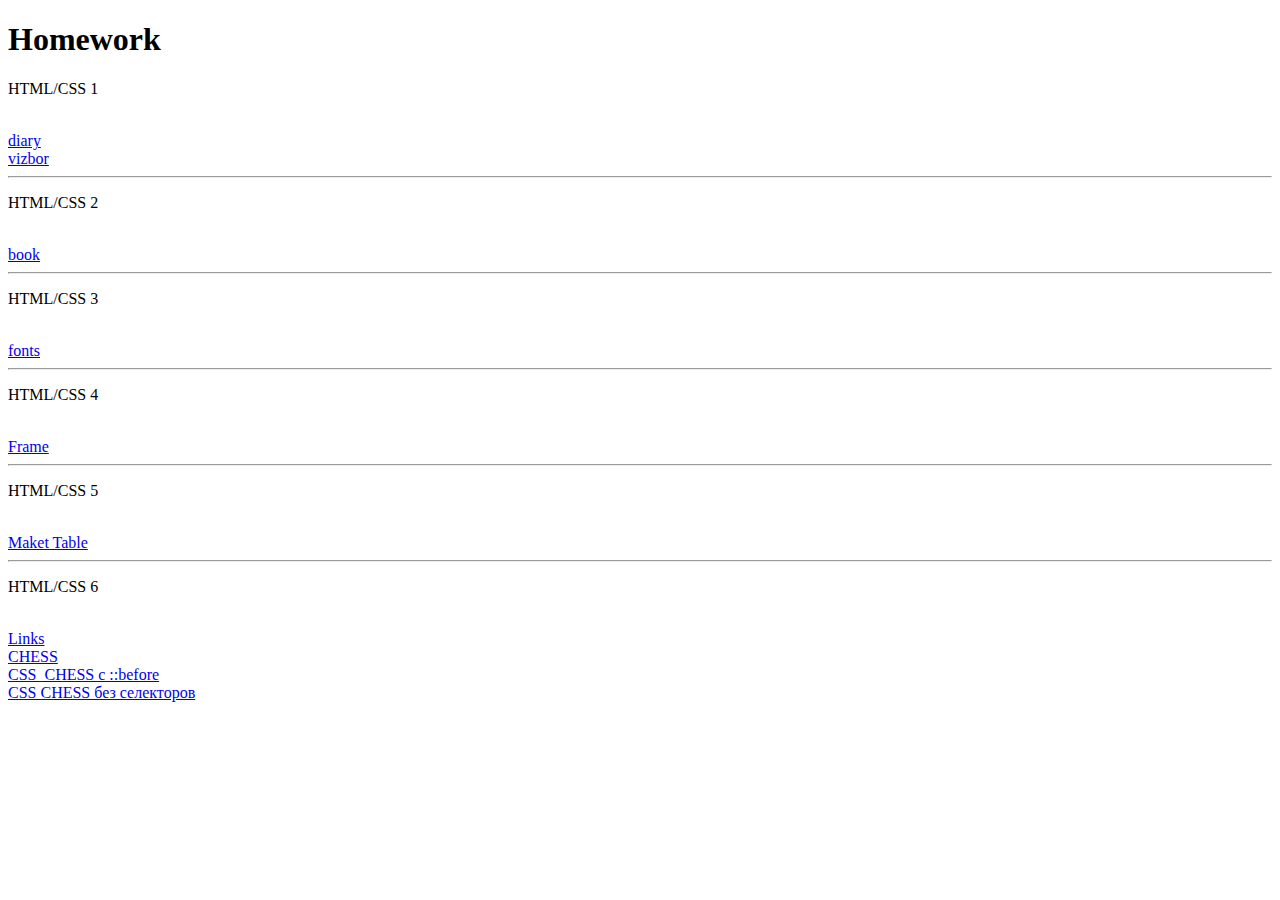
==== index.html @ da620ffb "dip1" ====
<!DOCTYPE html>
<html lang="en">
<head>
    <meta charset="UTF-8">
    <meta name="viewport" content="width=device-width, initial-scale=1.0">
    <title>Document</title>
</head>
<body>
    <h1><b>Homework</b></h1>
    <p>HTML/CSS 1</p>
        <br><a href="homework/diary.html">diary</a>
        <br><a href="homework/vizbor.html">vizbor</a>
    <hr>
    <p>HTML/CSS 2</p>
        <br><a href="homework/book.html">book</a>
    <hr>
    <p>HTML/CSS 3</p>
    <br><a href="homework/FONT_GWF.html">fonts</a>
    <hr>
    <p>HTML/CSS 4</p>
    <br><a href="homework/DIV_FRAME.html">Frame</a>
    <hr>
    <p>HTML/CSS 5</p>
    <br><a href="homework/maket_table.html">Maket Table</a>
    <hr>
    <p>HTML/CSS 6</p>
    <br><a href="homework/links.html">Links</a>
    <br><a href="homework/CSS_CHESS.html">CHESS</a>
    <br><a href="homework/CSS_CHESS.html">CSS_CHESS с ::before</a>
    <br><a href="homework/CSS_CHESS_2.html">CSS CHESS без селекторов</a>
</body>
</html>
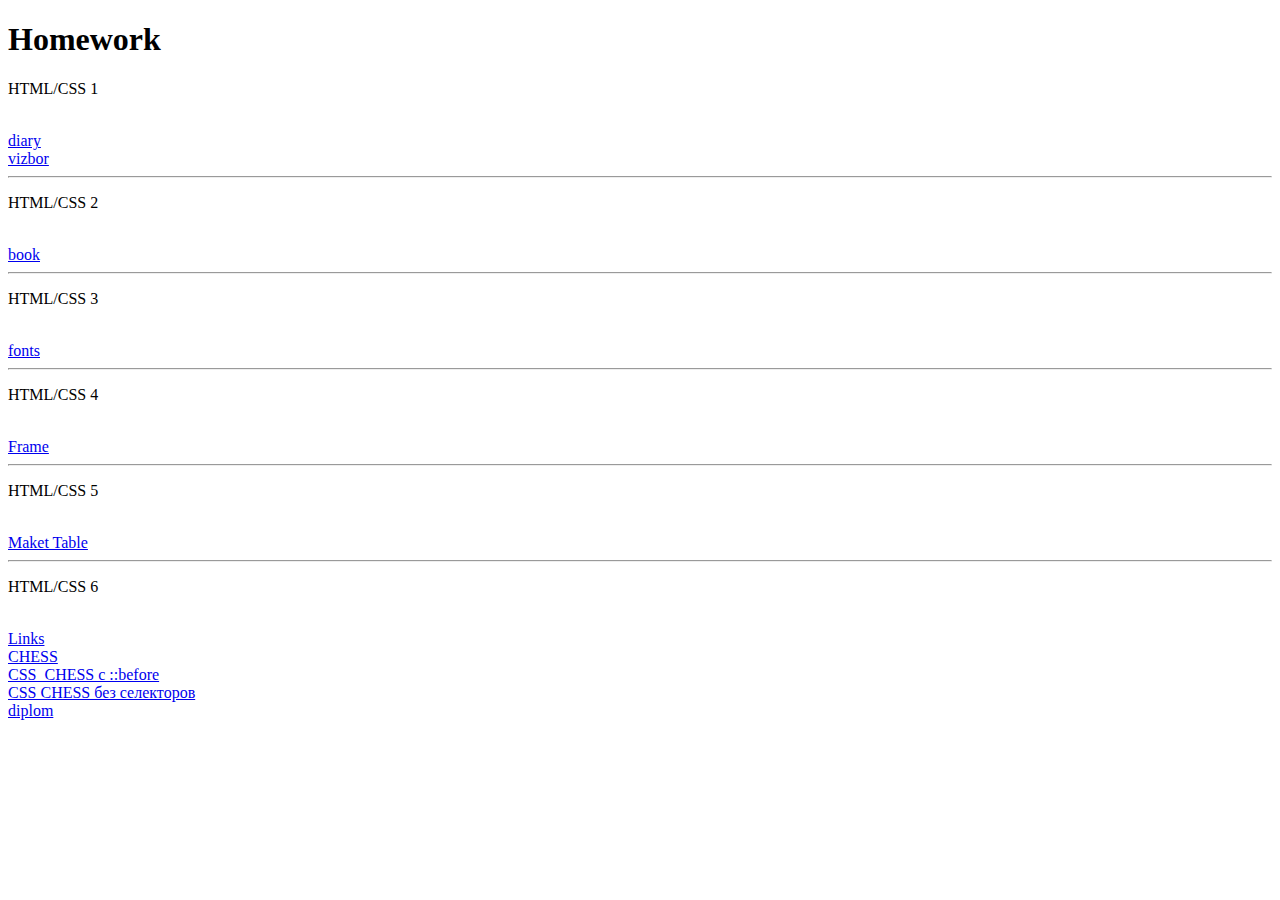
==== commit 20e96739: "21" ====
--- a/index.html
+++ b/index.html
@@ -28,5 +28,6 @@
     <br><a href="homework/CSS_CHESS.html">CHESS</a>
     <br><a href="homework/CSS_CHESS.html">CSS_CHESS с ::before</a>
     <br><a href="homework/CSS_CHESS_2.html">CSS CHESS без селекторов</a>
+    <br><a href="diplom/diplom.html">diplom</a>
 </body>
 </html>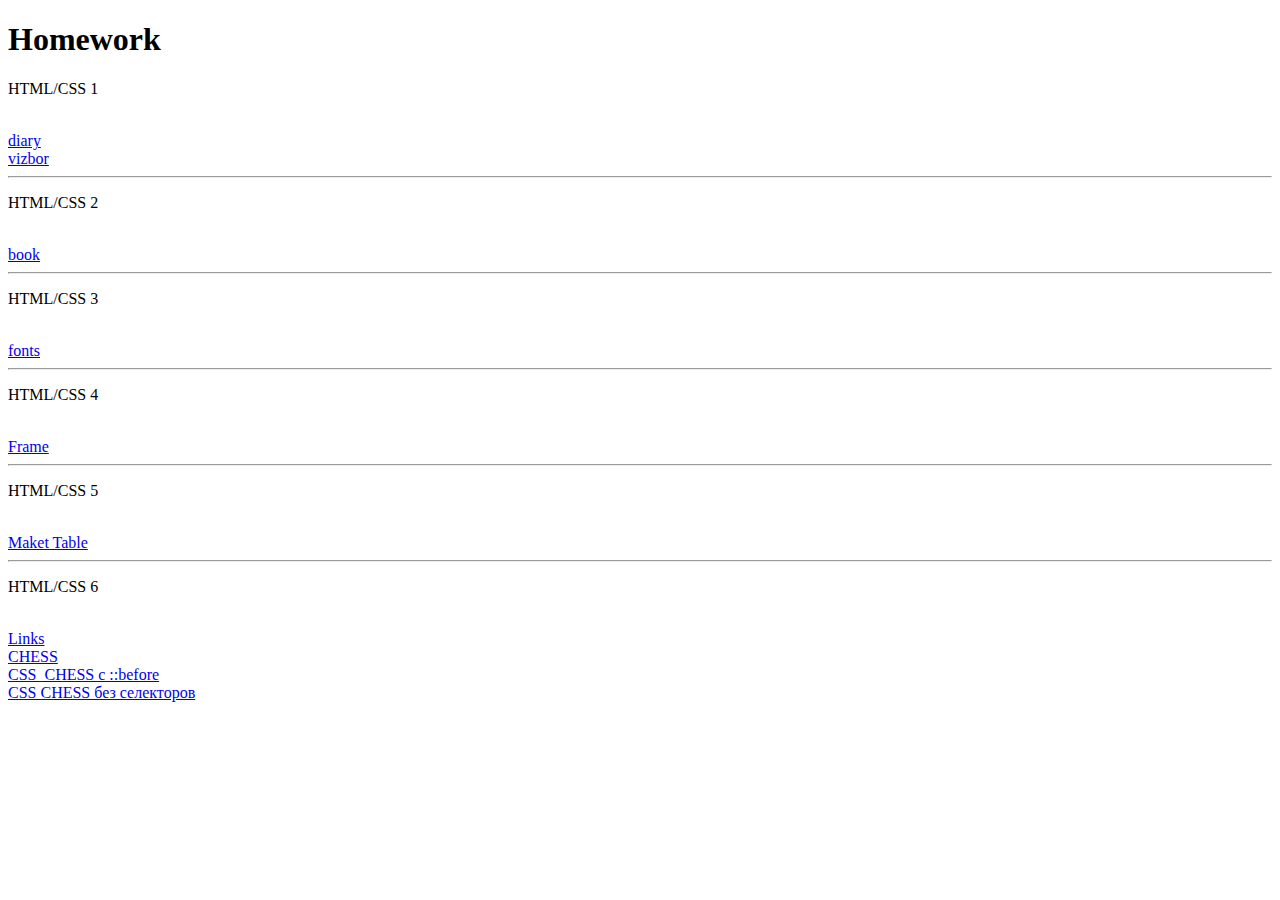
==== commit 9e0c1620: "delDip" ====
--- a/index.html
+++ b/index.html
@@ -28,6 +28,5 @@
     <br><a href="homework/CSS_CHESS.html">CHESS</a>
     <br><a href="homework/CSS_CHESS.html">CSS_CHESS с ::before</a>
     <br><a href="homework/CSS_CHESS_2.html">CSS CHESS без селекторов</a>
-    <br><a href="diplom/diplom.html">diplom</a>
 </body>
 </html>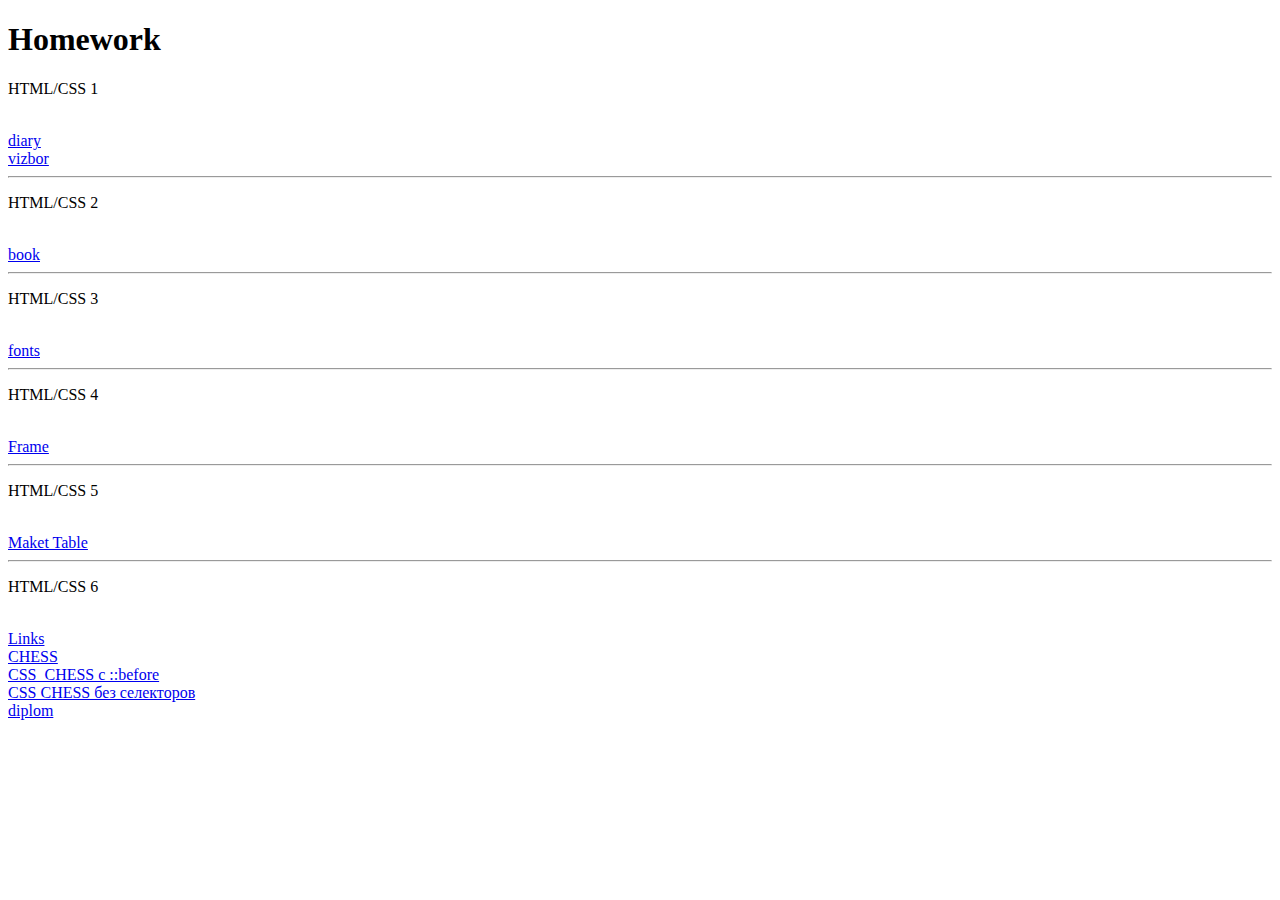
==== commit f58c2c67: "111" ====
--- a/index.html
+++ b/index.html
@@ -28,5 +28,6 @@
     <br><a href="homework/CSS_CHESS.html">CHESS</a>
     <br><a href="homework/CSS_CHESS.html">CSS_CHESS с ::before</a>
     <br><a href="homework/CSS_CHESS_2.html">CSS CHESS без селекторов</a>
+    <br><a href="diplom/diplom.html">diplom</a>
 </body>
 </html>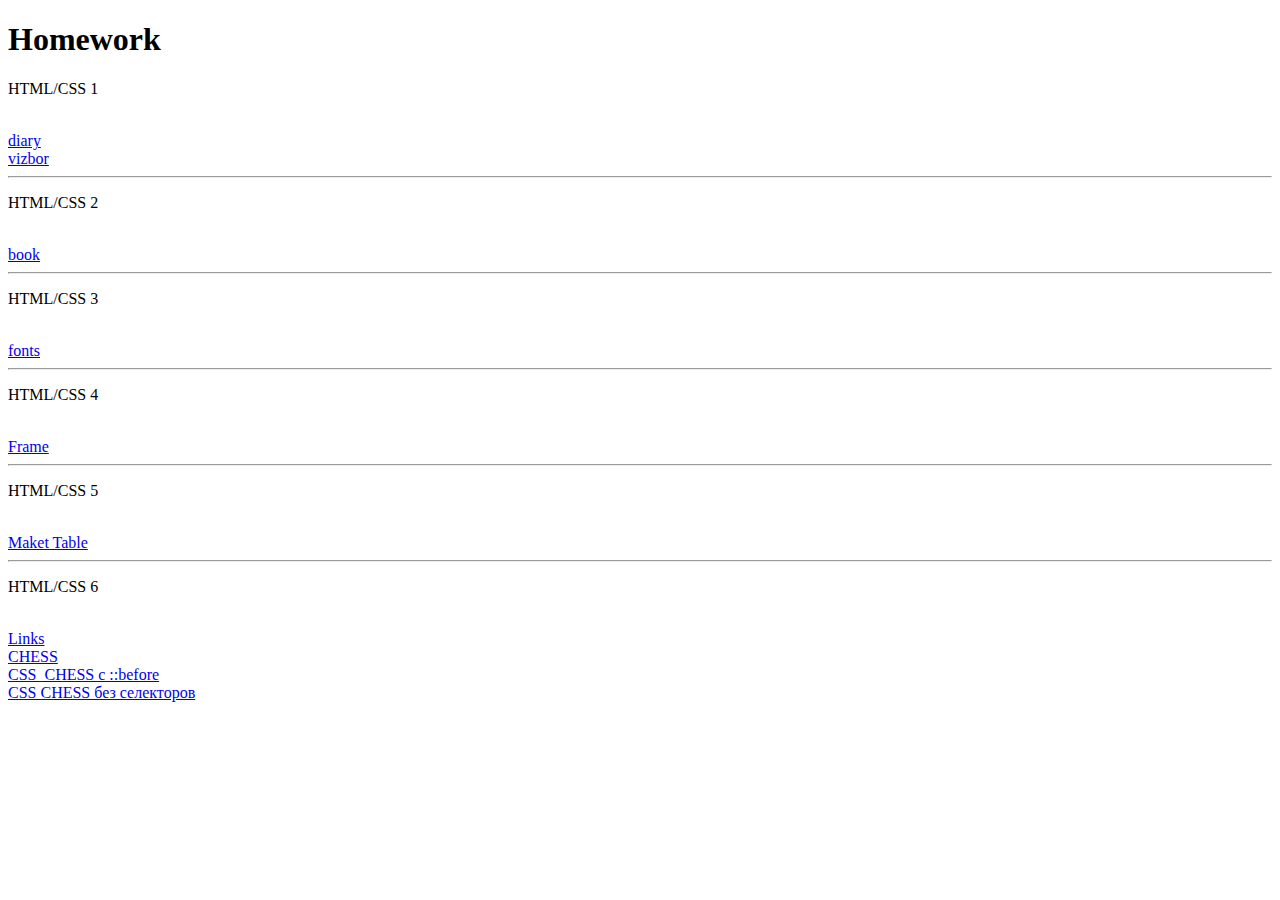
==== commit 04837743: "34" ====
--- a/index.html
+++ b/index.html
@@ -28,6 +28,5 @@
     <br><a href="homework/CSS_CHESS.html">CHESS</a>
     <br><a href="homework/CSS_CHESS.html">CSS_CHESS с ::before</a>
     <br><a href="homework/CSS_CHESS_2.html">CSS CHESS без селекторов</a>
-    <br><a href="diplom/diplom.html">diplom</a>
 </body>
 </html>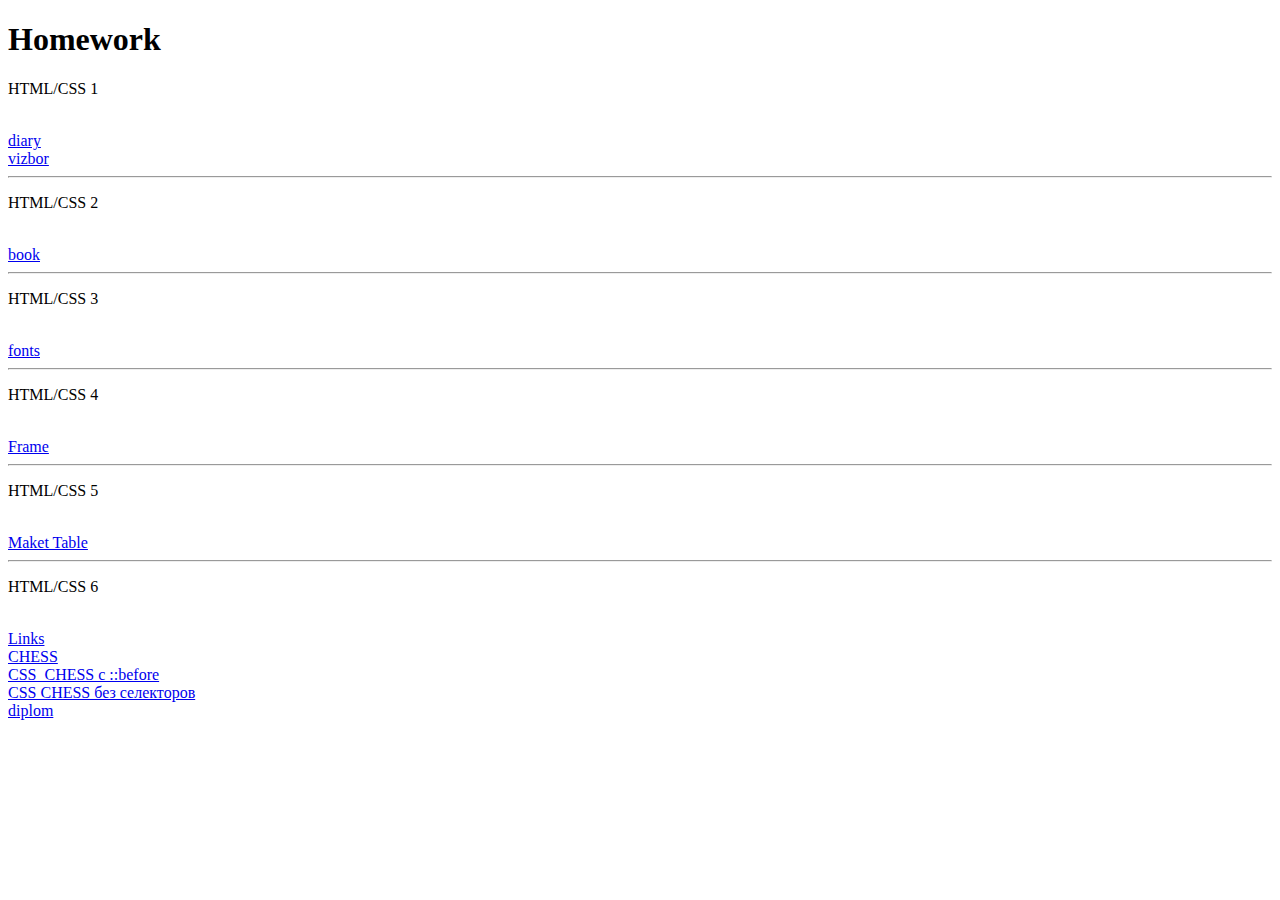
==== commit 4048ff45: "dodip" ====
--- a/index.html
+++ b/index.html
@@ -28,5 +28,6 @@
     <br><a href="homework/CSS_CHESS.html">CHESS</a>
     <br><a href="homework/CSS_CHESS.html">CSS_CHESS с ::before</a>
     <br><a href="homework/CSS_CHESS_2.html">CSS CHESS без селекторов</a>
+    <br><a href="diplom/diplom.html">diplom</a>
 </body>
 </html>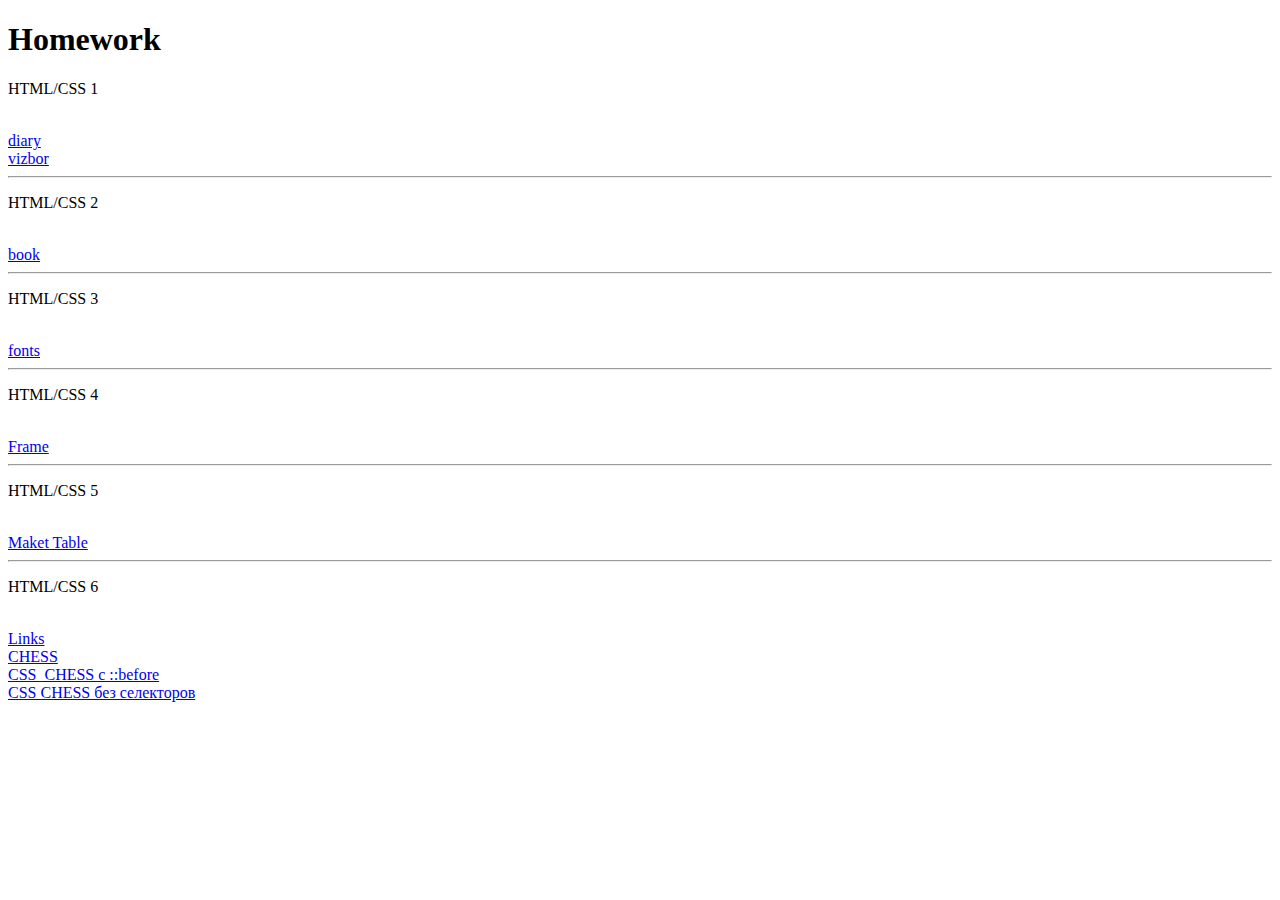
==== commit fef85060: "dele" ====
--- a/index.html
+++ b/index.html
@@ -28,6 +28,6 @@
     <br><a href="homework/CSS_CHESS.html">CHESS</a>
     <br><a href="homework/CSS_CHESS.html">CSS_CHESS с ::before</a>
     <br><a href="homework/CSS_CHESS_2.html">CSS CHESS без селекторов</a>
-    <br><a href="diplom/diplom.html">diplom</a>
+    
 </body>
 </html>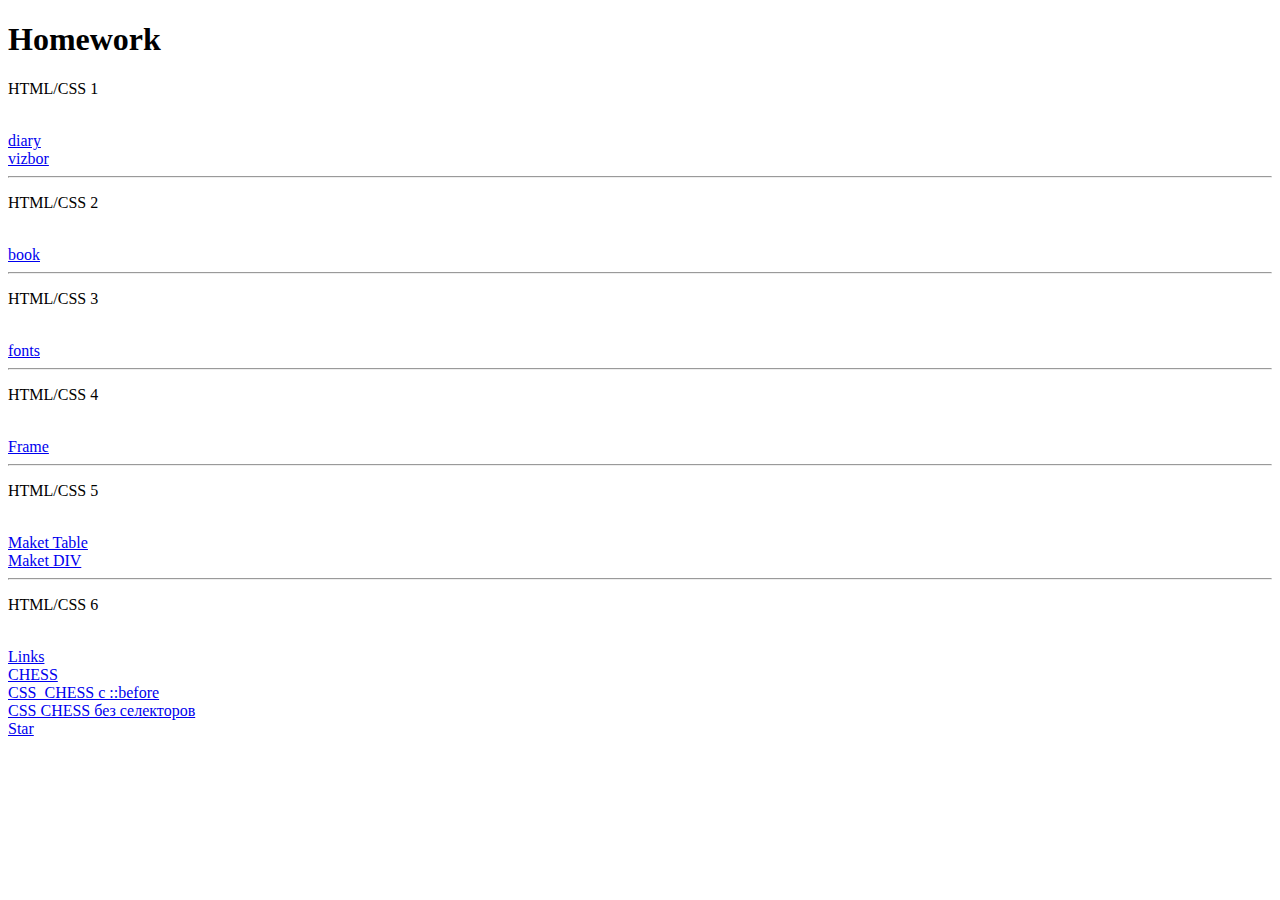
==== commit e1f3bc55: "df" ====
--- a/index.html
+++ b/index.html
@@ -22,12 +22,14 @@
     <hr>
     <p>HTML/CSS 5</p>
     <br><a href="homework/maket_table.html">Maket Table</a>
+    <br><a href="homework/maket_div.html">Maket DIV</a>
     <hr>
     <p>HTML/CSS 6</p>
     <br><a href="homework/links.html">Links</a>
     <br><a href="homework/CSS_CHESS.html">CHESS</a>
     <br><a href="homework/CSS_CHESS.html">CSS_CHESS с ::before</a>
     <br><a href="homework/CSS_CHESS_2.html">CSS CHESS без селекторов</a>
+    <br><a href="homework/star.html">Star</a>
     
 </body>
 </html>